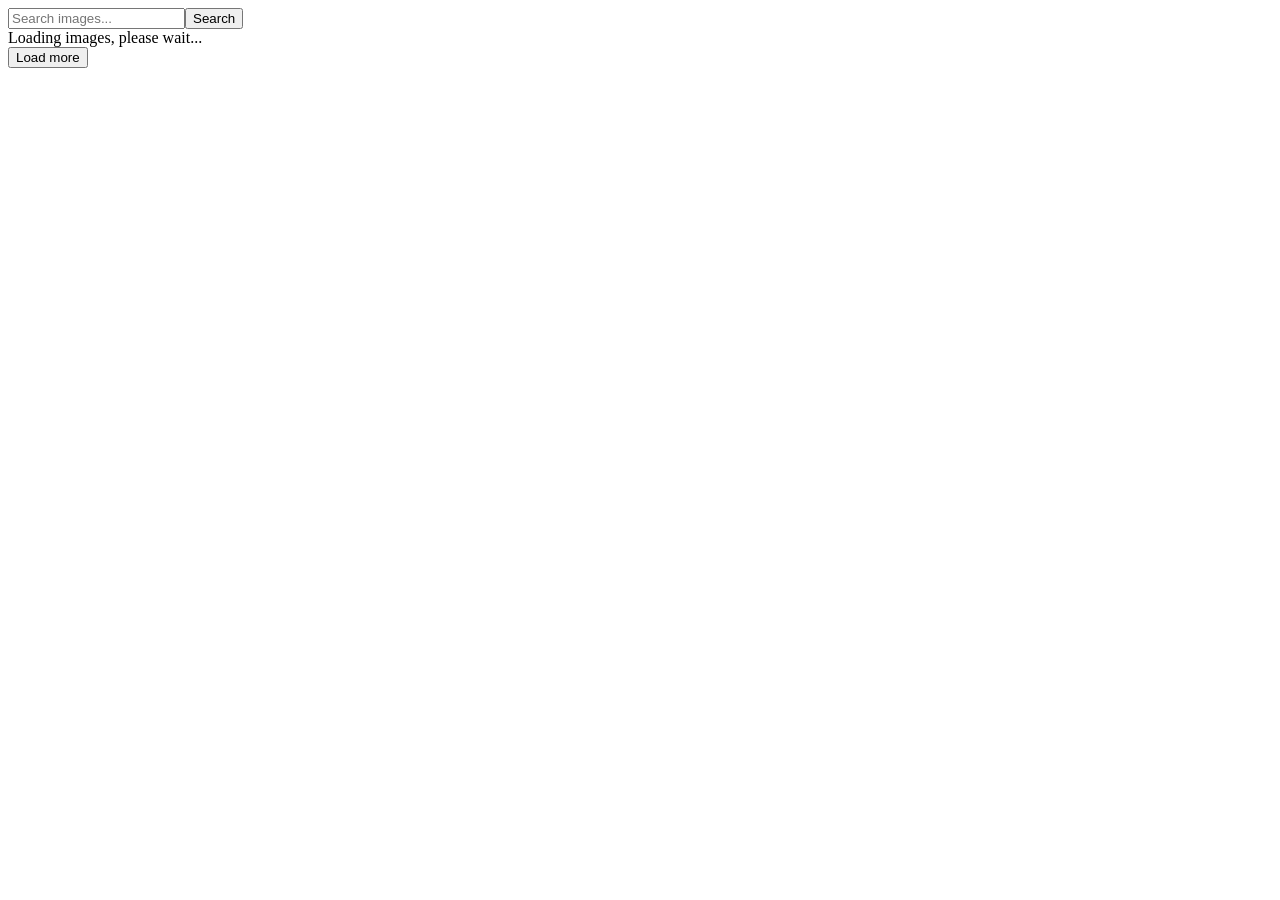
==== index.html @ 94df9a72 "Deploying to gh-pages from @ sofiachaikovska/goit-js-hw-12@076ebe0b8a4b19b22d6070de4ad29abe0e509fa7 " ====
<!DOCTYPE html>
<html lang="en">
  <head>
    <meta charset="UTF-8" />
    <link rel="icon" type="image/svg+xml" href="/favicon.svg" />
    <meta name="viewport" content="width=device-width, initial-scale=1.0" />
    <title>HW-12</title>
    <link rel="preconnect" href="https://fonts.googleapis.com" />
    <link rel="preconnect" href="https://fonts.gstatic.com" crossorigin />
    <link
      href="https://fonts.googleapis.com/css2?family=Montserrat:ital@0;1&display=swap"
      rel="stylesheet"
    />
    <link rel="preconnect" href="https://fonts.googleapis.com" />
    <link rel="preconnect" href="https://fonts.gstatic.com" crossorigin />
    <link
      href="https://fonts.googleapis.com/css2?family=Montserrat:ital,wght@0,500;1,500&display=swap"
      rel="stylesheet"
    />
    
    <script type="module" crossorigin src="/goit-js-hw-12/commonHelpers.js"></script>
    <link rel="modulepreload" crossorigin href="/goit-js-hw-12/assets/vendor-da186403.js">
    <link rel="stylesheet" href="/goit-js-hw-12/assets/vendor-a51daae5.css">
    <link rel="stylesheet" href="/goit-js-hw-12/assets/index-6782fa35.css">
  </head>
  <body>
    <div class="container">
      <form>
        <input type="text" placeholder="Search images..." /><button
          type="submit"
        >
          Search
        </button>
      </form>
      <div class="loader">Loading images, please wait...</div>
      <div class="gallery"></div>
      <button type="submit" class="load-more">Load more</button>
    </div>

    
  </body>
</html>
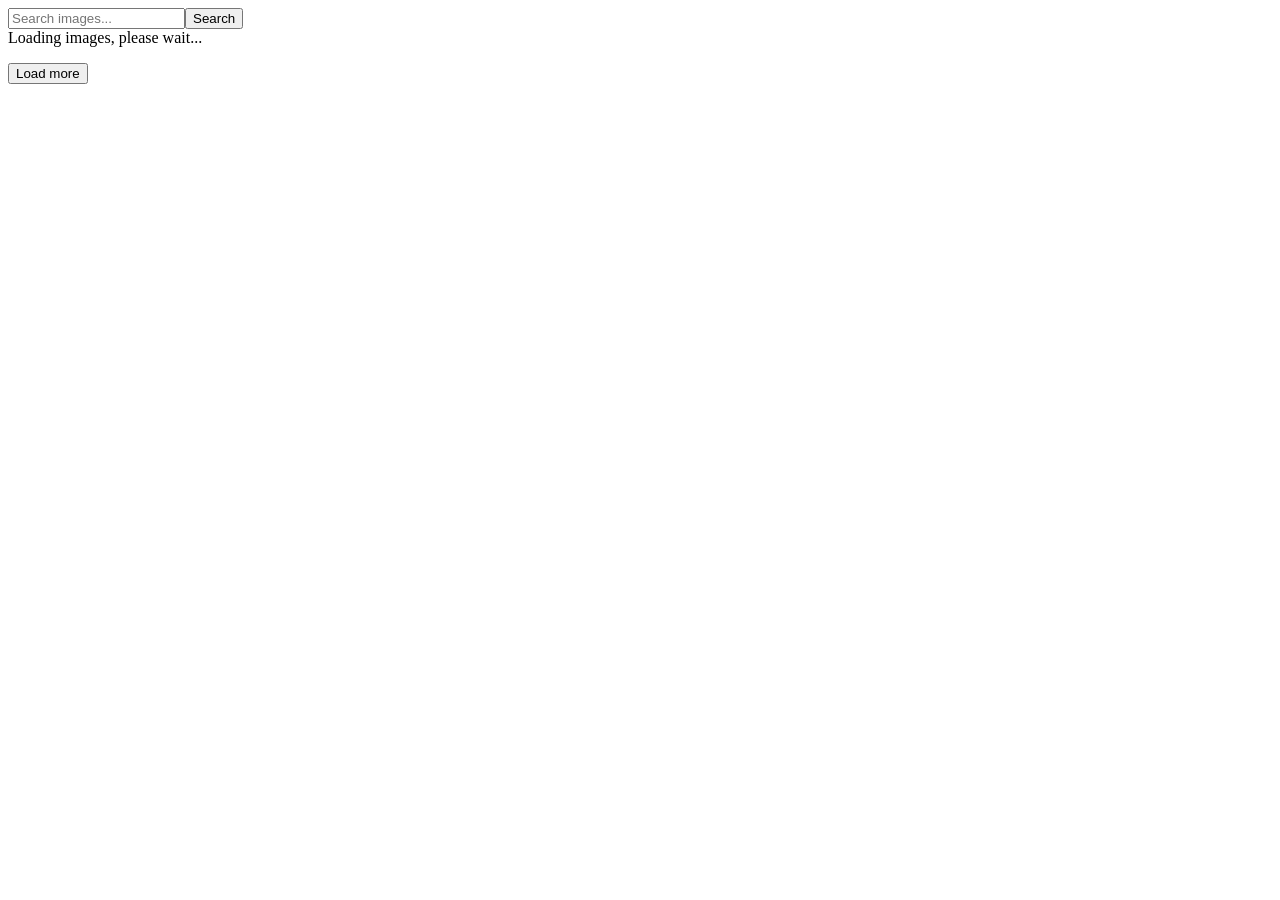
==== commit a08a8f48: "Deploying to gh-pages from @ sofiachaikovska/goit-js-hw-12@149d367eaa4707e6230d26efcb6b6580a6029a1a " ====
--- a/index.html
+++ b/index.html
@@ -2,9 +2,8 @@
 <html lang="en">
   <head>
     <meta charset="UTF-8" />
-    <link rel="icon" type="image/svg+xml" href="/favicon.svg" />
     <meta name="viewport" content="width=device-width, initial-scale=1.0" />
-    <title>HW-12</title>
+    <title>Home work 12</title>
     <link rel="preconnect" href="https://fonts.googleapis.com" />
     <link rel="preconnect" href="https://fonts.gstatic.com" crossorigin />
     <link
@@ -21,7 +20,7 @@
     <script type="module" crossorigin src="/goit-js-hw-12/commonHelpers.js"></script>
     <link rel="modulepreload" crossorigin href="/goit-js-hw-12/assets/vendor-da186403.js">
     <link rel="stylesheet" href="/goit-js-hw-12/assets/vendor-a51daae5.css">
-    <link rel="stylesheet" href="/goit-js-hw-12/assets/index-6782fa35.css">
+    <link rel="stylesheet" href="/goit-js-hw-12/assets/index-cdb976bd.css">
   </head>
   <body>
     <div class="container">
@@ -33,7 +32,7 @@
         </button>
       </form>
       <div class="loader">Loading images, please wait...</div>
-      <div class="gallery"></div>
+      <ul class="gallery"></ul>
       <button type="submit" class="load-more">Load more</button>
     </div>
 
